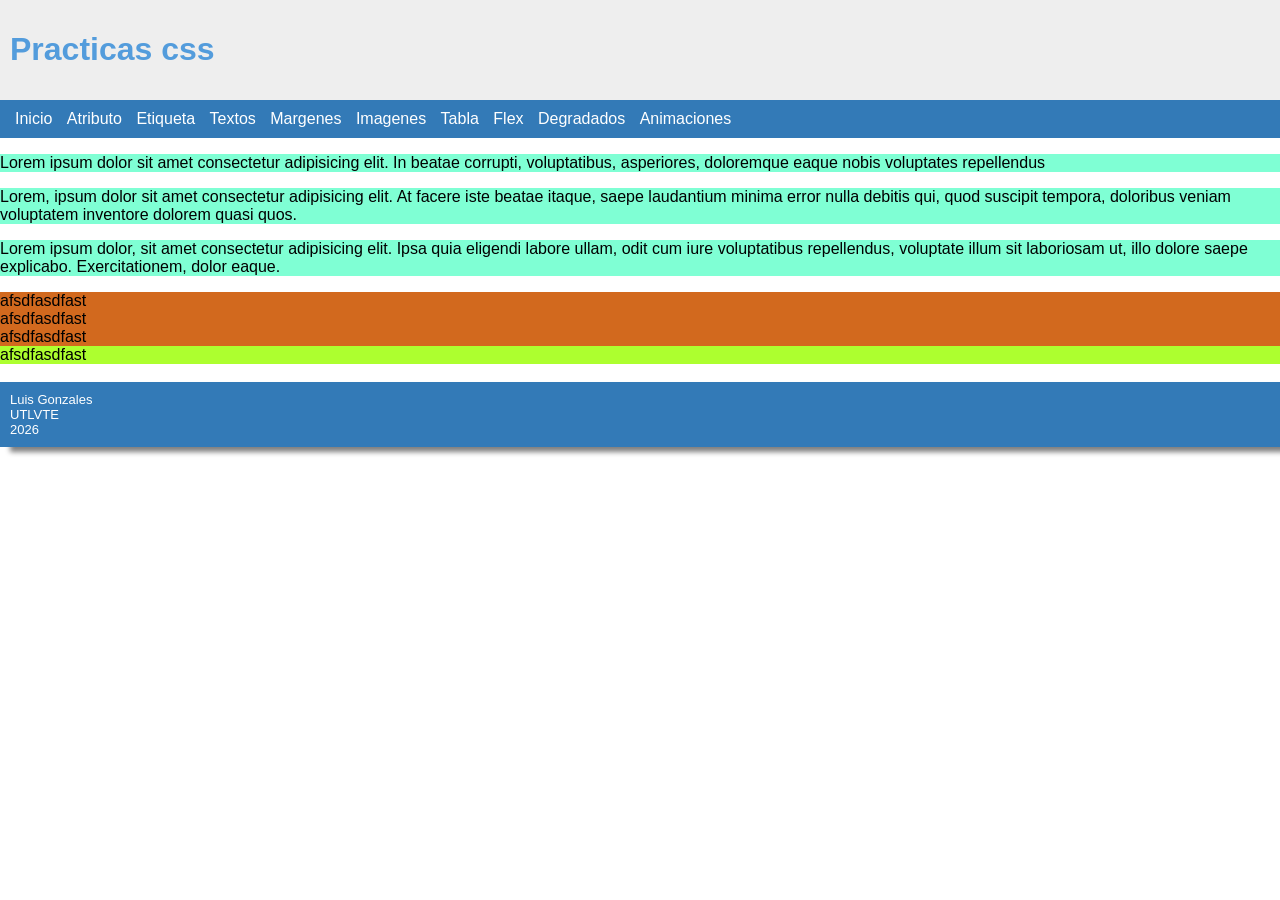
==== Etiqueta.html @ 0df74792 "Add files via upload" ====
<!DOCTYPE html>
<html lang="es">
<head>
    <meta charset="UTF-8">
    <meta name="viewport" content="width=device-width, initial-scale=1.0">
    <title>Etiqueta</title>
        <link rel="icon" type="image/svg+xml" href="https://cdn.worldvectorlogo.com/logos/css-3.svg">

    <style>
        p{
            background-color:aquamarine;
        }
        div{
            background-color:chocolate;

        }
        #diferente{
            background-color:greenyellow;
        }

    </style>
    <link rel="stylesheet" href="estilos.css">
</head>
<body>
    <div id="cabecera">
        <h1>Practicas css</h1>
    </div>

    <div id="menu">
        <a href="index.html" class="item_menu"> Inicio</a>
        <a href="Atributo.html" class="item_menu"> Atributo</a>
        <a href="Etiqueta.html" class="item_menu"> Etiqueta</a>
        <a href="Textos.html" class="item_menu"> Textos</a>
        <a href="margenes.html" class="item_menu"> Margenes</a>
        <a href="Imagenes.html" class="item_menu"> Imagenes</a>
        <a href="tabla.html" class="item_menu"> Tabla</a>
        <a href="flex.html" class="item_menu"> Flex</a>
        <a href="Degradados.html" class="item_menu"> Degradados</a>
        <a href="Animaciones.html" class="item_menu"> Animaciones</a>


    </div>
<body>
    <p>Lorem ipsum dolor sit amet consectetur adipisicing elit. In beatae corrupti, voluptatibus, asperiores, doloremque eaque nobis voluptates repellendus</p>
    <p>Lorem, ipsum dolor sit amet consectetur adipisicing elit. At facere iste beatae itaque, saepe laudantium minima error nulla debitis qui, quod suscipit tempora, doloribus veniam voluptatem inventore dolorem quasi quos.</p>
    <p>Lorem ipsum dolor, sit amet consectetur adipisicing elit. Ipsa quia eligendi labore ullam, odit cum iure voluptatibus repellendus, voluptate illum sit laboriosam ut, illo dolore saepe explicabo. Exercitationem, dolor eaque.</p>

    <div> afsdfasdfast</div>
    <div> afsdfasdfast</div>
    <div> afsdfasdfast</div>
    <div id="diferente">afsdfasdfast </div>
    <br>

    <div id="footer">
        Luis Gonzales <br>
        UTLVTE <br>
        2026
    </div>
</body>
</html>
---- estilos.css ----
#deg4 {
    font-family: 'InstagramLocal', 'Grand Hotel', cursive;
    font-size: 80px;
    text-align: center;
    color: white;
    height: 400px;
    background-image: linear-gradient(to right, #523FCF, #AF289D, #E8223C, #F6BA50);
    display: flex;
    flex-direction: column;
    align-items: center;
    justify-content: center;
    gap: 10px;
}

@import url('https://fonts.googleapis.com/css2?family=Grand+Hotel&display=swap');

#parrafo1{
    color: brown;
    font-weight: bold;
    text-align: right;
}

#parrafo2{
    color: green; 
    font-weight: light; 
    text-align:center; 
}

#parrafo3{
    color: blue; 
    text-transform: uppercase;
    text-align: justify; 
}

.ClaseParrafos{
    background-color: burlywood;
    margin-left: 50px;
    margin-right: 50px;
    padding: 20px;
}

*{
    font-family: Arial, Helvetica, sans-serif;
}

#cabecera{
    background-color: #EEEEEE;
    padding: 10px;
    color: #539cdc;
}

#menu{
    background-color: #337AB7;
    padding: 10px; 
    margin-bottom: 5px; /* Corregido comentario */
}

a.item_menu{
    color: white;
    text-decoration: none;
    padding-top: 10px;
    padding-bottom: 10px;
    padding-left: 5px;
    padding-right: 5px;
}

a.item_menu:hover{
    background-color: #539cdc;
}

#div1{
    background-color: burlywood;
    margin: 20px;
}

#div2{
    background-color: burlywood;
    margin-left: 20px;
}

#div3{
    background-color: burlywood;
    margin-right: 20px;
    margin-left: 20px;
    margin-top: 40px;
    margin-bottom: 40px;    
}

#div4{
    background-color: burlywood;
    margin: 40px;
    padding: 20px;
}

#div5{
    background-color: burlywood;
    margin: 20px;
    padding-right: 20px;
    padding-left: 20px;
    padding-top: 40px;
    padding-bottom: 40px;
}

#footer{
    background-color: #337AB7;
    padding: 10px;
    color:white;
    box-shadow: 10px 5px 5px gray;
    font-size: small;
}

body{
    margin: 0px;
}

/* DROPDOWN */
.dropdown {
  position: relative;
  display: inline-block;
}

.dropdown-content {
  display: none;
  position: absolute;
  background-color: white;
  min-width: 160px;
  box-shadow: 0px 8px 16px rgba(0,0,0,0.2);
  border-radius: 8px;
  overflow: hidden;
  margin-top: 10px;
}

.dropdown-content a {
  color: #333;
  padding: 10px 15px;
  text-decoration: none;
  display: block;
  border-bottom: 1px solid #eee;
}

.dropdown-content a:hover {
  background-color: #337AB7;
  color: white;
}

.dropdown:hover .dropdown-content {
  display: block;
}

.dropdown:hover .dropbtn {
  background-color: #2980b9;
}

#img1{
    border: 5px solid red;
    width: 30%;
}

#img2{
    width: 30%;
    border-radius: 5%;
    border: 2px solid gray;
}

#img3{
    opacity: 1;
    width: 32%;
}

.contenedor {
    display: flex;
    gap: 10px;
}

.div_izquierda {
    background-color: greenyellow;
    flex: 1;
    height: 400px;
}

.div_derecha {
    background-color: aqua;
    flex: 1;
    height: 400px;
}

#deg1 {
    height: 200px;
    background: linear-gradient(blue, skyblue);
}

#deg2 {
    height: 200px;
    background: linear-gradient(blue, white, green);
}

#deg3 {
    height: 200px;
    background: linear-gradient(to right, green, yellow, red);
}

@import url('https://fonts.googleapis.com/css2?family=Grand+Hotel&display=swap');

@font-face {
    font-family: 'Instagram';
    src: url('Instagram.ttf') format('truetype');
    font-style: normal;
    font-weight: normal;
    font-display: swap;
}

#deg4 {
    font-family: 'Instagram', 'Grand Hotel', cursive;
    font-size: 80px;
    text-align: center;
    color: white;
    height: 400px;
    background-image: linear-gradient(to right, #523FCF, #AF289D, #E8223C, #F6BA50);
    display: flex;
    flex-direction: column;
    align-items: center;
    justify-content: center;
    gap: 10px;
}

.logo_insta {
    width: 120px;
    height: auto;
    filter: brightness(0) invert(1);
}

.texto_insta {
    font-family: 'Instagram', 'Grand Hotel', cursive;
    font-size: 80px;
}
#fondo_color{
    background-color: rgb(172, 241, 246);
    height: 1500px;
    width: 100%;
    z-index: -1;  /*Coloca el fondo detras del contenido*/
    position: absolute; /*Posicion absoluta para que ocupe toda la pantalla*/
}
#fondo_imagen{
    background-image: url("LM.png");
    height: 1500px;
    width: 100%;
    position: absolute;
    background-size: cover; /*cubre todo el fondo*/
    background-repeat: no-repeat; /*No repetir la imagen*/
    z-index: -1; /*Coloca el fondo detras del contenido*/
    opacity: 0.5;
}
#fondo_fijo{
    background-image: url("ACM.jpg");
    height: 1500px;
    width: 100%;
    position: absolute;
    background-size: cover; /*cubre todo el fondo*/
    background-repeat: no-repeat; /*No repetir la imagen*/
    z-index: -1; /*Coloca el fondo detras del contenido*/
    opacity: 0.3;

    background-attachment: fixed;
    margin: 0;
    padding: 0;
}

#transicion{
    width: 100px;
    height: 100px;
    background-color: blue;
    transition: width 1s;
}

#transicion:hover{
    width: 200px;
}

#animacion{
    width: 100px;
    height: 100px;
    background-color: blue;
    animation-name: ejemplo1;
    animation-duration: 3s;
    animation-iteration-count: infinite;
}

@keyframes ejemplo1{
    from {background-color: blue;}
    to {background-color: red;}
}

#animacion2{
    width: 100px;
    height: 100px;
    background-color: green;
    animation-name: ejemplo2;
    animation-duration: 3s;
    animation-iteration-count: infinite;
    position: relative;
}

@keyframes ejemplo2{
    0% {left: 0px; top: 0px;}
    25% {left: 200px; top: 0px;}
    50% {left: 200px; top: 200px;}
    75% {left: 0px; top: 200px;}
    100% {left: 0px; top: 0px;}
}
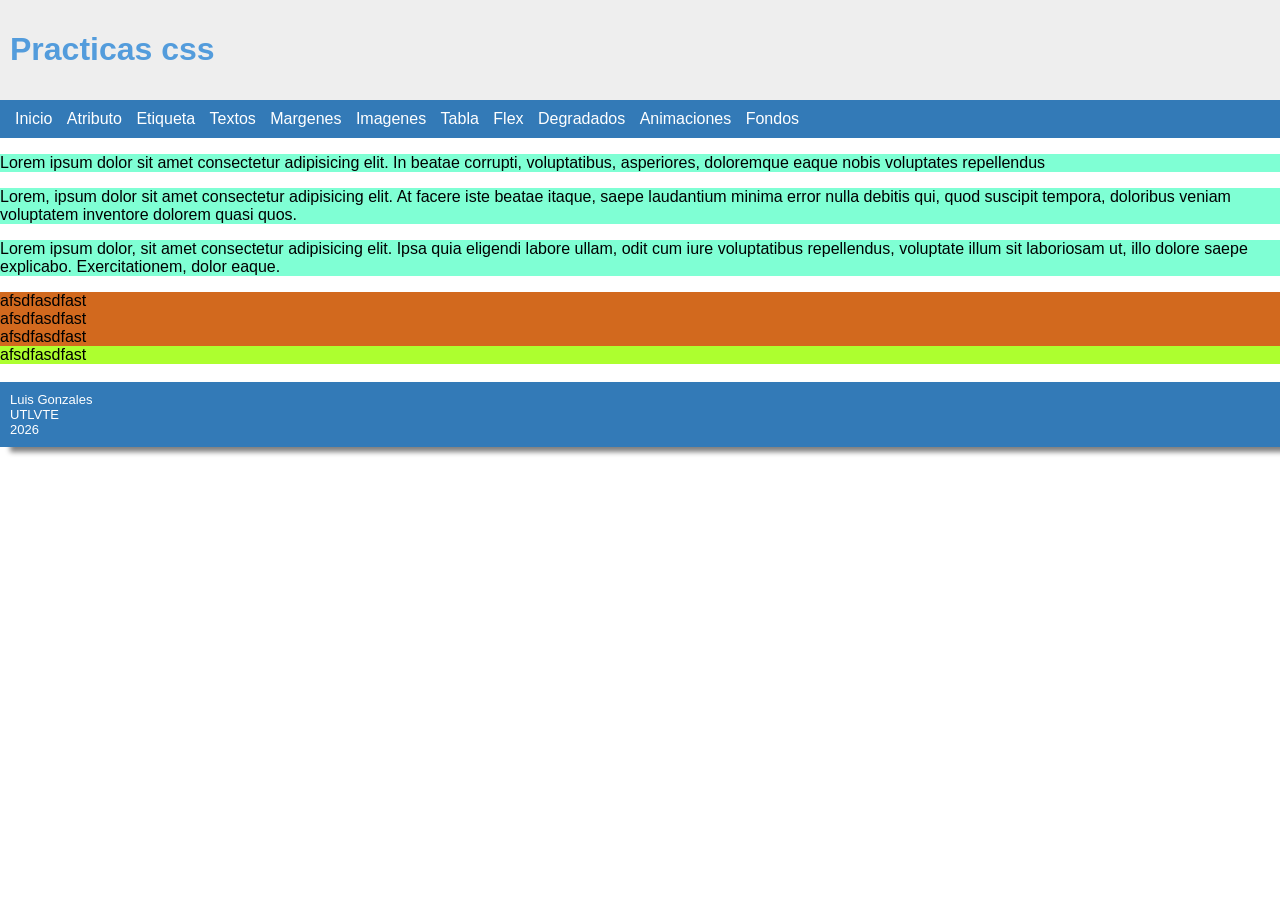
==== commit a0667d9e: "Fix HTML structure and add missing closing tags" ====
--- a/Etiqueta.html
+++ b/Etiqueta.html
@@ -37,6 +37,7 @@
         <a href="flex.html" class="item_menu"> Flex</a>
         <a href="Degradados.html" class="item_menu"> Degradados</a>
         <a href="Animaciones.html" class="item_menu"> Animaciones</a>
+        <a href="Fondos.html" class="item_menu"> Fondos</a>
 
 
     </div>
@@ -57,4 +58,4 @@
         2026
     </div>
 </body>
-</html>+</html>
